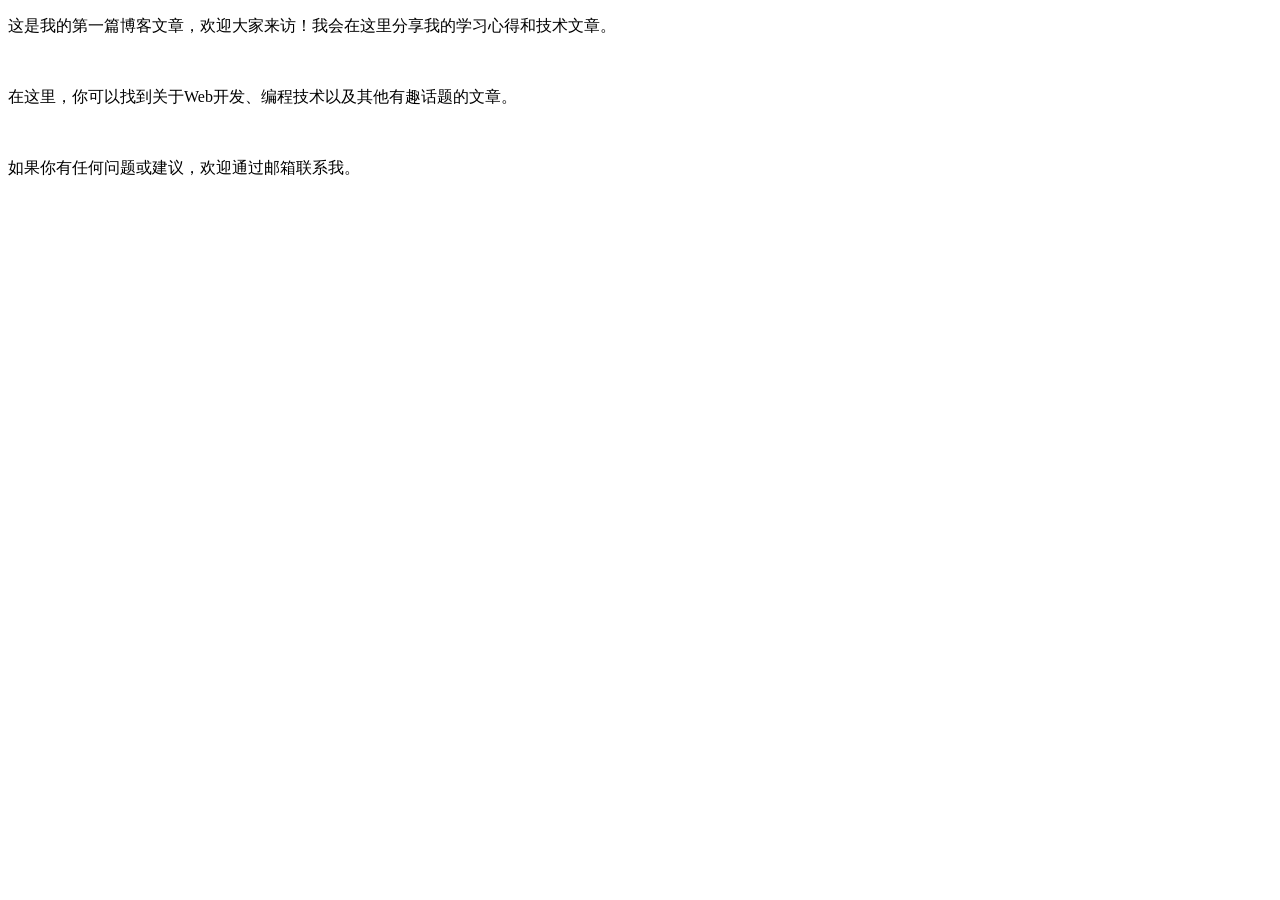
==== articles/article-1.html @ fc8ffc44 "初始化博客网站" ====
<!DOCTYPE html>
<html lang="zh-CN">
<head>
    <meta charset="UTF-8">
    <title>欢迎来到我的博客</title>
</head>
<body>
    <article>
        <p>这是我的第一篇博客文章，欢迎大家来访！我会在这里分享我的学习心得和技术文章。</p>
        <br>
        <p>在这里，你可以找到关于Web开发、编程技术以及其他有趣话题的文章。</p>
        <br>
        <p>如果你有任何问题或建议，欢迎通过邮箱联系我。</p>
    </article>
</body>
</html>
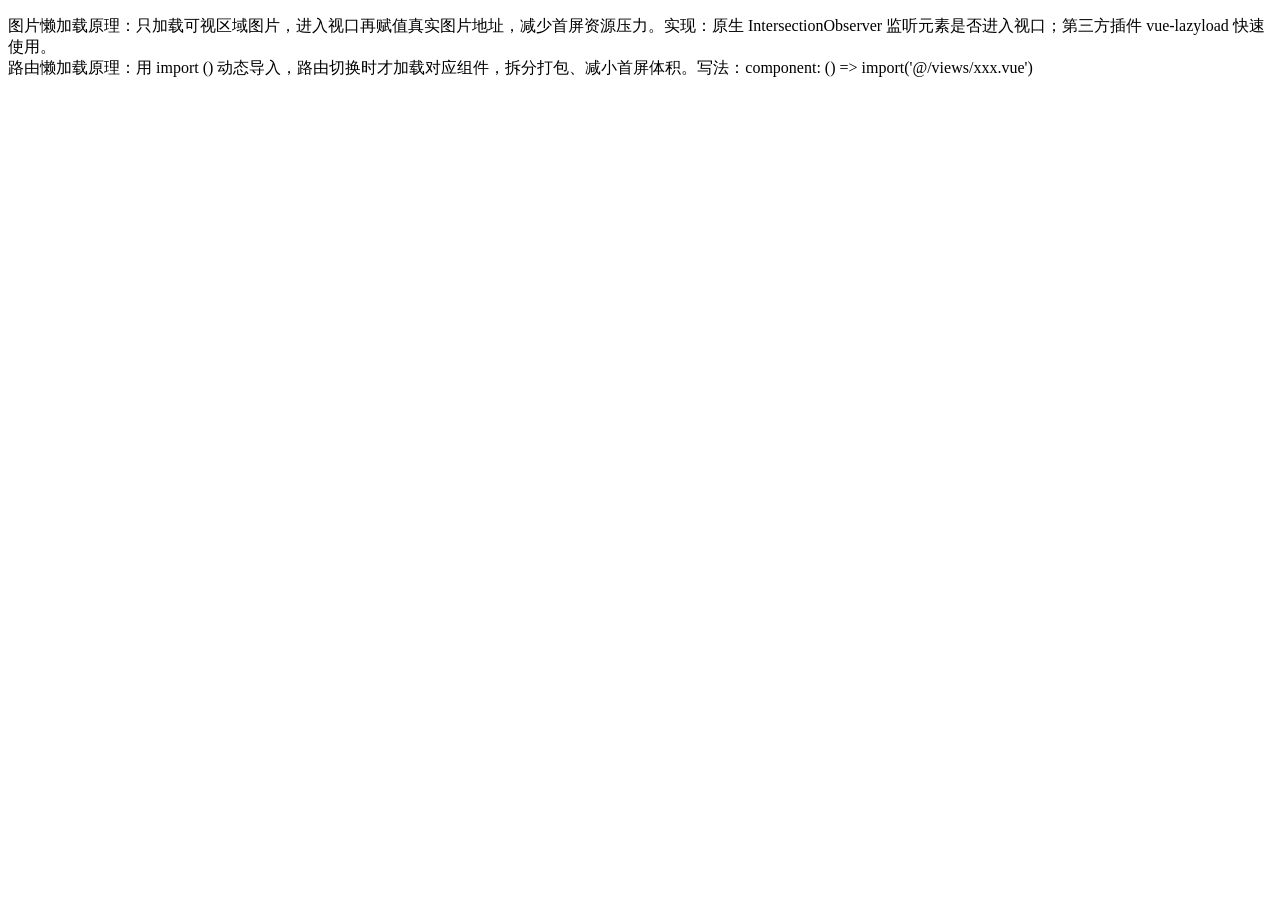
==== commit d6c7c626: "完善页面" ====
--- a/articles/article-1.html
+++ b/articles/article-1.html
@@ -2,15 +2,12 @@
 <html lang="zh-CN">
 <head>
     <meta charset="UTF-8">
-    <title>欢迎来到我的博客</title>
+    <title>图片懒加载 & 路由懒加载</title>
 </head>
 <body>
     <article>
-        <p>这是我的第一篇博客文章，欢迎大家来访！我会在这里分享我的学习心得和技术文章。</p>
-        <br>
-        <p>在这里，你可以找到关于Web开发、编程技术以及其他有趣话题的文章。</p>
-        <br>
-        <p>如果你有任何问题或建议，欢迎通过邮箱联系我。</p>
+        <p>图片懒加载原理：只加载可视区域图片，进入视口再赋值真实图片地址，减少首屏资源压力。实现：原生 IntersectionObserver 监听元素是否进入视口；第三方插件 vue-lazyload 快速使用。+<br>路由懒加载原理：用 import () 动态导入，路由切换时才加载对应组件，拆分打包、减小首屏体积。写法：component: () => import('@/views/xxx.vue')</p>
     </article>
 </body>
 </html>
